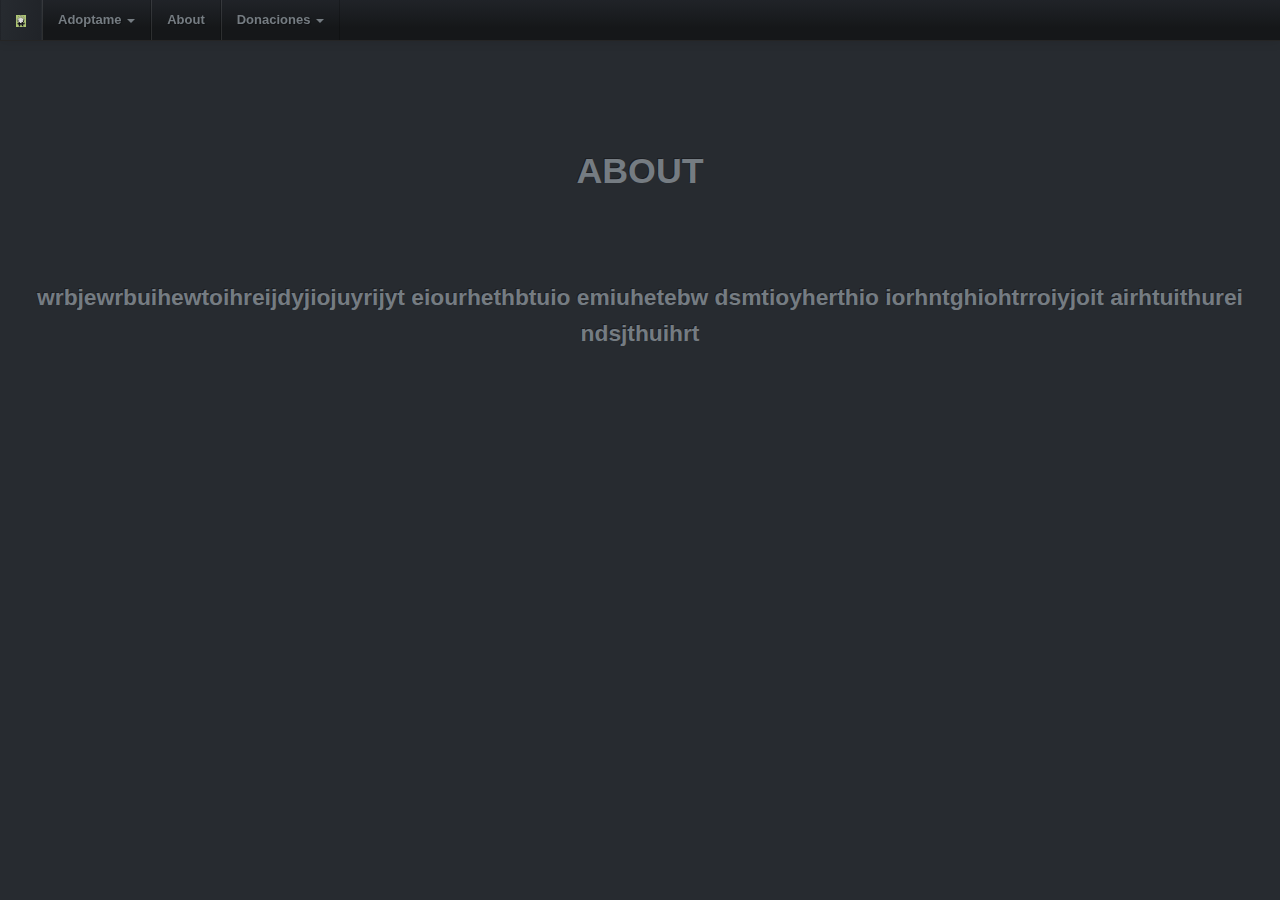
==== about.html @ e77681af "categorias y links" ====
<!DOCTYPE html>
<html lang="en">
<head>
<meta charset="utf-8" />
<title>DOssG,  About</title>
<link href="bootstrap/css/bootstrap.css" rel="stylesheet" media="screen">
<link href="bootstrap/css/bootstrap-responsive.css" rel="stylesheet" media="screen">
<link href="bootstrap/css/mycss.css" rel="stylesheet" media="screen">
<link rel="shortcut icon" href="favicon.png">
</head>

<body>
<div class="navbar navbar-fixed-top navbar-inverse">
    <div class="navbar-inner">
            <ul class="nav">
      <li><a href="home.html"><img src='LOG.jpg' width= 10 height=25></a></li>
      <li class="dropdown">
    <a class="dropdown-toggle" id="drop2" role="button" data-toggle="dropdown" href="#">
     Adoptame 
        <b class="caret"></b>
      </a>
    <ul class="dropdown-menu" role="menu" aria-labelledby="drop2">
 <h4><li><a id='color' href="categorias.html" tabindex="1">Categorias</a></li> </h4>
    <li><a href="cachorros.html" tabindex="1">Cachorros</a></li>
     <li><a href="adultos.html" tabindex="1">Adultos</a></li>
     <li><a href="pedigre.html" tabindex="1">Pedigre</a></li>
    </ul>
  </li>
      <li><a href="about.html">About</a></li>
  <li class="dropdown">
    <a class="dropdown-toggle" id="drop1" role="button" data-toggle="dropdown" href="#">
        Donaciones
        <b class="caret"></b>
      </a>
    <ul class="dropdown-menu" role="menu" aria-labelledby="drop1">
     <li><a href="donar.html" tabindex="1">Dinero</a></li>
     <li><a href="donar.html" tabindex="1">Alimentos</a></li>
    </ul>
  </li>
</ul>
    </div>
</div>
<br></br>
<br></br>
<br></br>
<br></br>

<center>
<div>
    <h1>ABOUT</h1>
    <br></br>
    <br></br>
    
   <h3><p>
wrbjewrbuihewtoihreijdyjiojuyrijyt
eiourhethbtuio
emiuhetebw
dsmtioyherthio
iorhntghiohtrroiyjoit
airhtuithurei
ndsjthuihrt
    </p></h3>
</div>
</center>


<script src="bootstrap/js/jquery.js"></script>
<script src="bootstrap/js/bootstrap.js"></script>
</body>
</html>
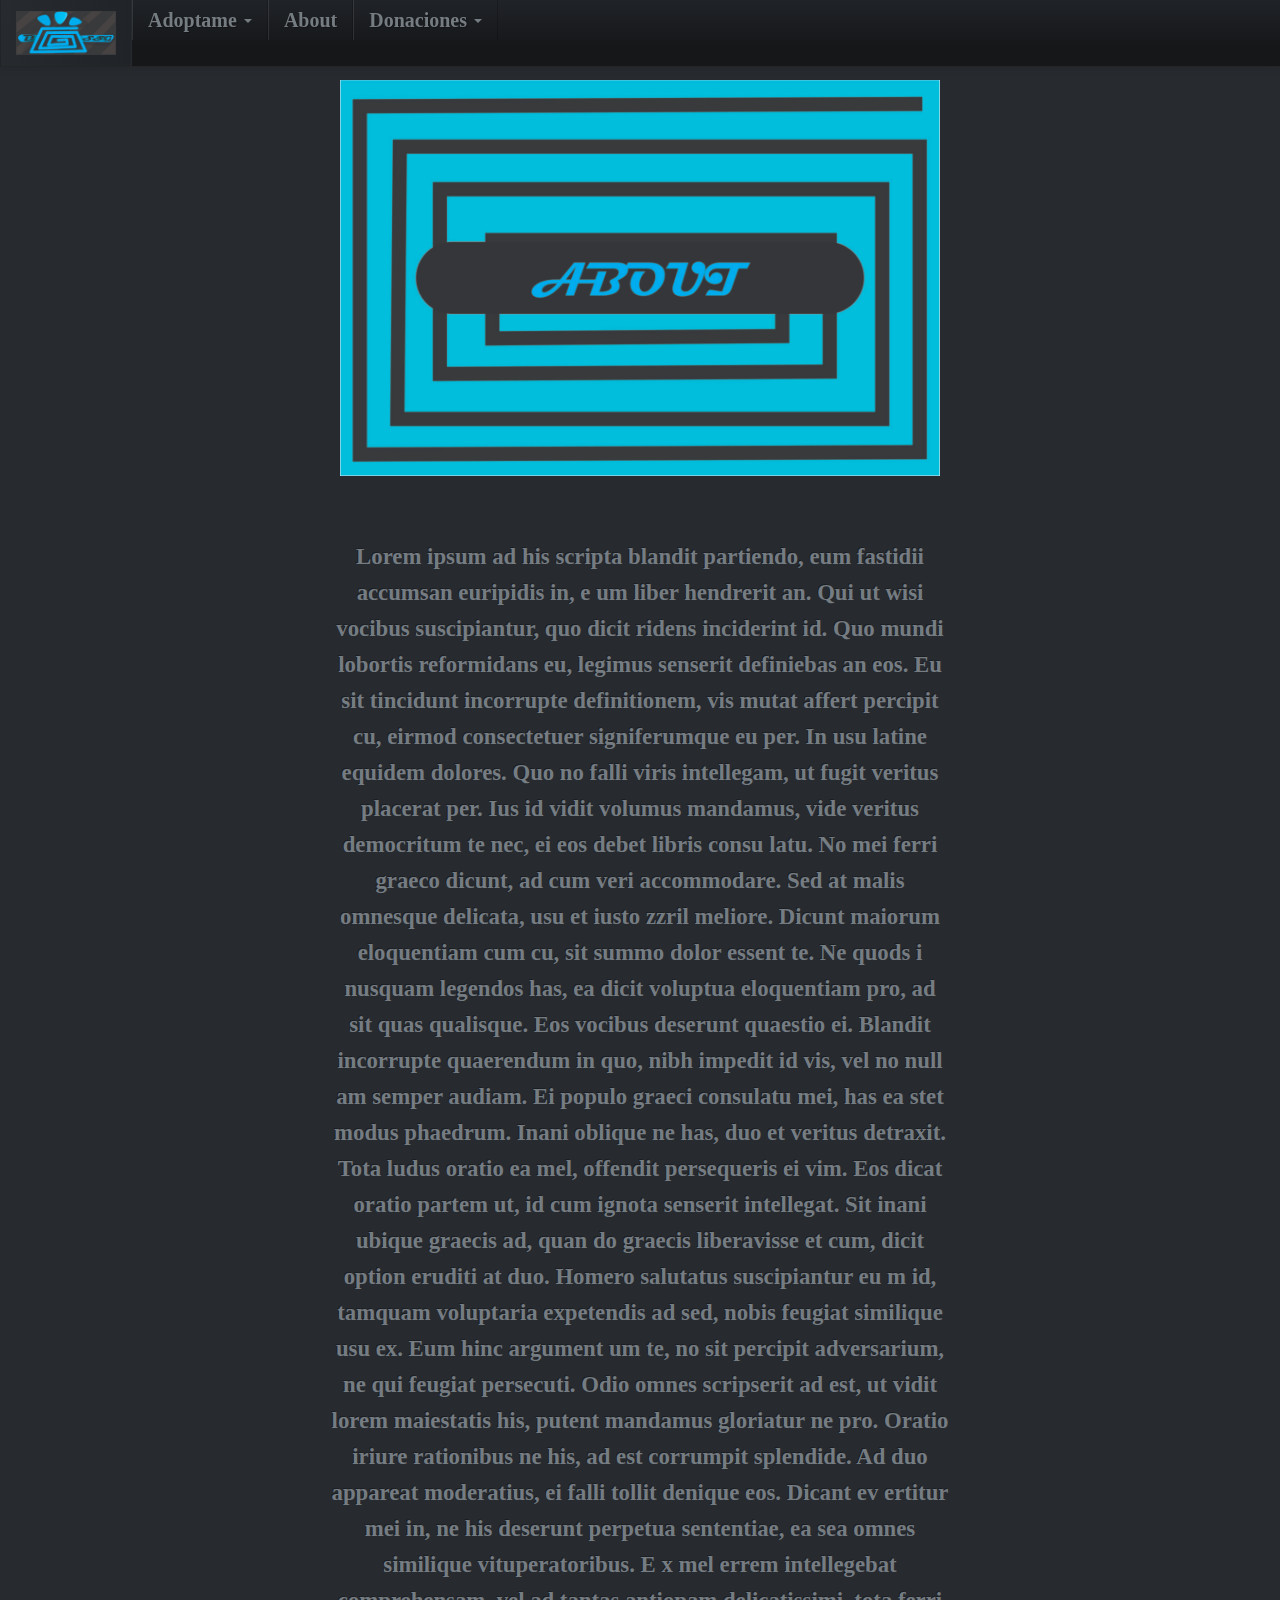
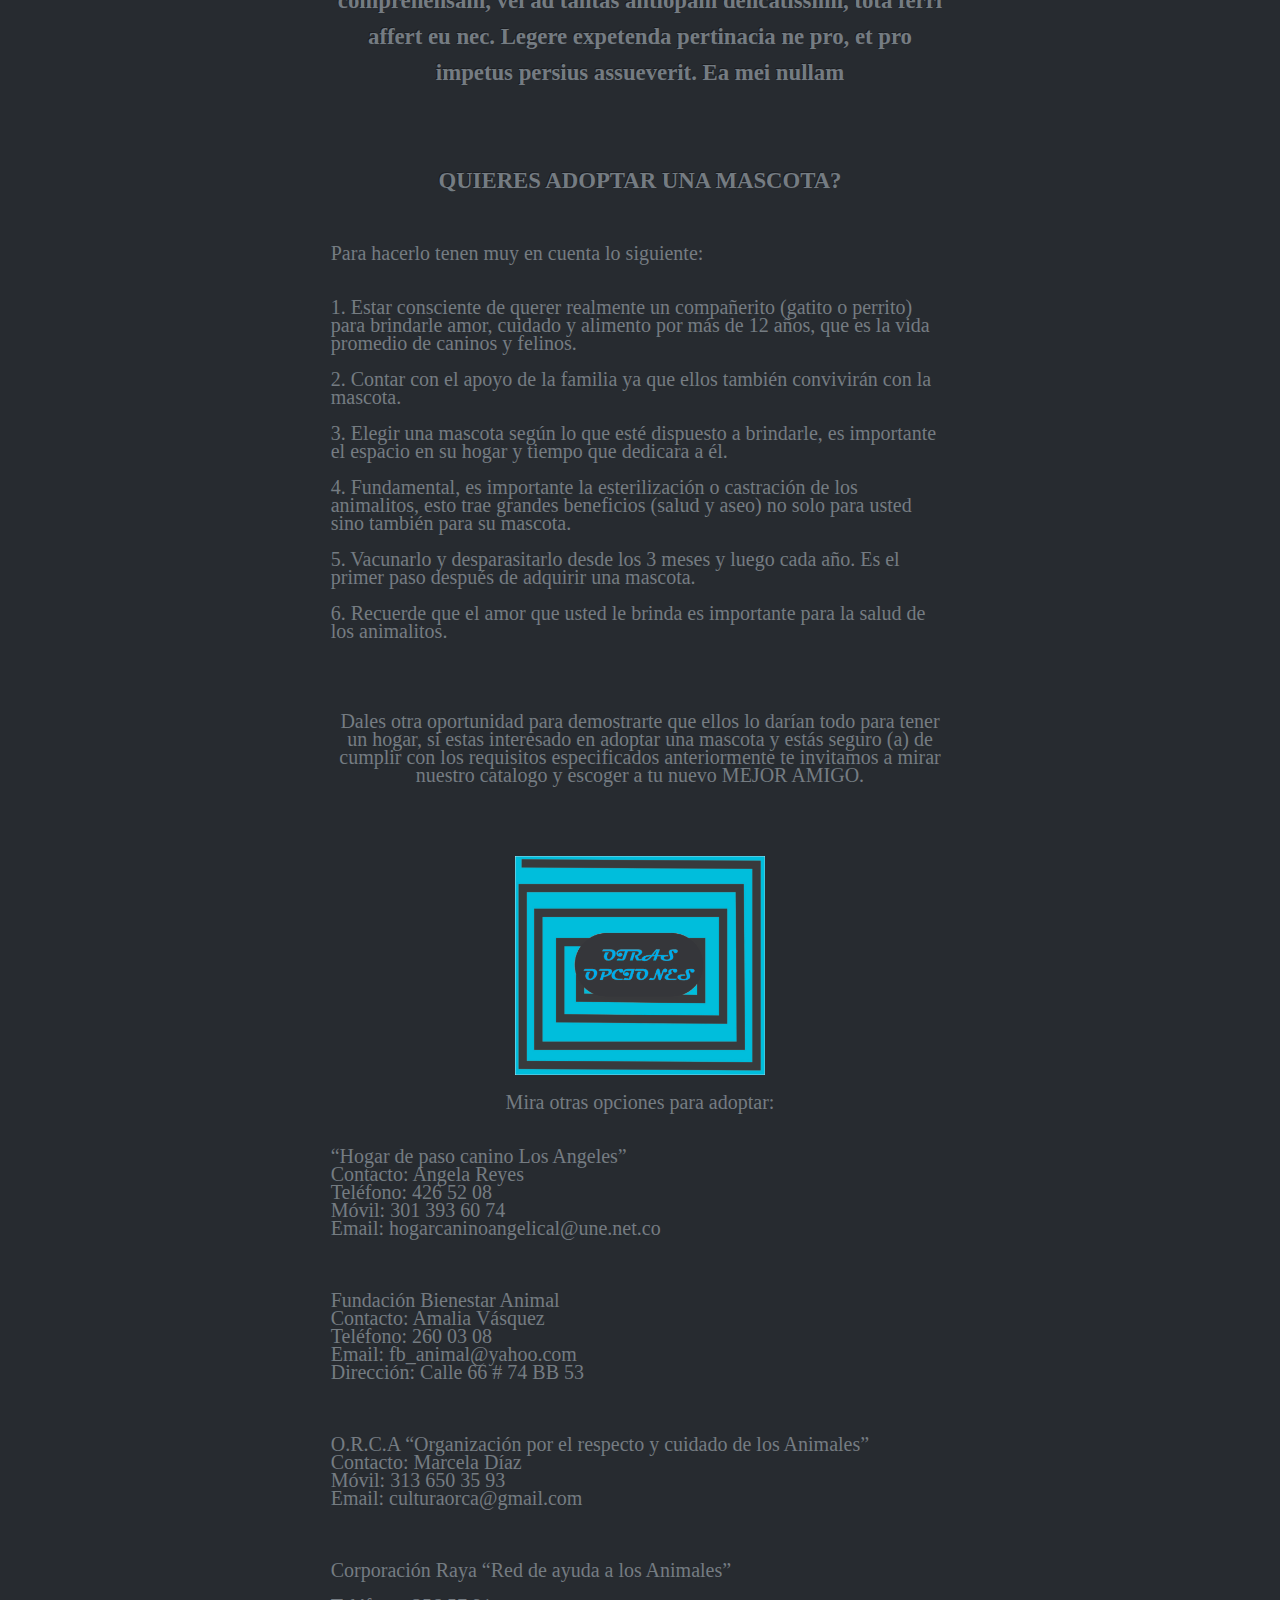
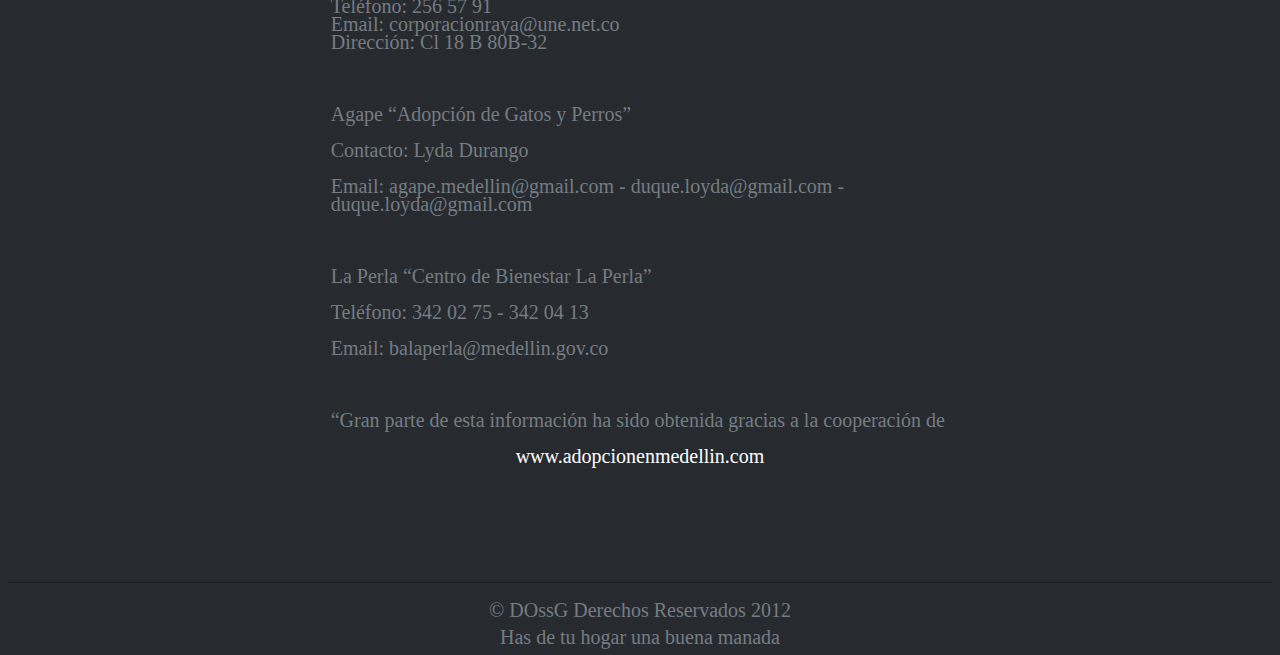
==== commit 67137b8c: "arreglos" ====
--- a/about.html
+++ b/about.html
@@ -6,14 +6,14 @@
 <link href="bootstrap/css/bootstrap.css" rel="stylesheet" media="screen">
 <link href="bootstrap/css/bootstrap-responsive.css" rel="stylesheet" media="screen">
 <link href="bootstrap/css/mycss.css" rel="stylesheet" media="screen">
-<link rel="shortcut icon" href="favicon.png">
+<link rel="shortcut icon" href="img/favicon.jpg">
 </head>
 
 <body>
 <div class="navbar navbar-fixed-top navbar-inverse">
     <div class="navbar-inner">
             <ul class="nav">
-      <li><a href="home.html"><img src='LOG.jpg' width= 10 height=25></a></li>
+      <li><a href="home.html"><img src='img/logi.jpg' width= 100 height=10></a></li>
       <li class="dropdown">
     <a class="dropdown-toggle" id="drop2" role="button" data-toggle="dropdown" href="#">
      Adoptame 
@@ -23,7 +23,7 @@
  <h4><li><a id='color' href="categorias.html" tabindex="1">Categorias</a></li> </h4>
     <li><a href="cachorros.html" tabindex="1">Cachorros</a></li>
      <li><a href="adultos.html" tabindex="1">Adultos</a></li>
-     <li><a href="pedigre.html" tabindex="1">Pedigre</a></li>
+     
     </ul>
   </li>
       <li><a href="about.html">About</a></li>
@@ -42,27 +42,195 @@
 </div>
 <br></br>
 <br></br>
-<br></br>
-<br></br>
+
 
 <center>
+
 <div>
-    <h1>ABOUT</h1>
+  <a href='about.html'><img src='img/about.jpg' width=600></a>
     <br></br>
     <br></br>
+    </div>
+    </center>
     
+    <div class='row-fluid'>
+    <div class='span3'></div>
+    <div class='span6'>
+    <center>
    <h3><p>
-wrbjewrbuihewtoihreijdyjiojuyrijyt
-eiourhethbtuio
-emiuhetebw
-dsmtioyherthio
-iorhntghiohtrroiyjoit
-airhtuithurei
-ndsjthuihrt
+   Lorem ipsum ad his scripta blandit partiendo, eum fastidii accumsan euripidis in, e
+   um liber hendrerit an. Qui ut wisi vocibus suscipiantur, quo dicit ridens inciderint id.
+   Quo mundi lobortis reformidans eu, legimus senserit definiebas an eos. Eu sit tincidunt 
+   incorrupte definitionem, vis mutat affert percipit cu, eirmod consectetuer signiferumque eu
+   per. In usu latine equidem dolores. Quo no falli viris intellegam, ut fugit veritus placerat
+   per. Ius id vidit volumus mandamus, vide veritus democritum te nec, ei eos debet libris consu
+   latu. No mei ferri graeco dicunt, ad cum veri accommodare. Sed at malis omnesque delicata, usu
+   et iusto zzril meliore. Dicunt maiorum eloquentiam cum cu, sit summo dolor essent te. Ne quods
+   i nusquam legendos has, ea dicit voluptua eloquentiam pro, ad sit quas qualisque. Eos vocibus 
+   deserunt quaestio ei. Blandit incorrupte quaerendum in quo, nibh impedit id vis, vel no null
+   am semper audiam. Ei populo graeci consulatu mei, has ea stet modus phaedrum. Inani oblique 
+   ne has, duo et veritus detraxit. Tota ludus oratio ea mel, offendit persequeris ei vim. Eos
+   dicat oratio partem ut, id cum ignota senserit intellegat. Sit inani ubique graecis ad, quan
+   do graecis liberavisse et cum, dicit option eruditi at duo. Homero salutatus suscipiantur eu
+   m id, tamquam voluptaria expetendis ad sed, nobis feugiat similique usu ex. Eum hinc argument
+   um te, no sit percipit adversarium, ne qui feugiat persecuti. Odio omnes scripserit ad est, ut
+   vidit lorem maiestatis his, putent mandamus gloriatur ne pro. Oratio iriure rationibus ne his,
+   ad est corrumpit splendide. Ad duo appareat moderatius, ei falli tollit denique eos. Dicant ev
+   ertitur mei in, ne his deserunt perpetua sententiae, ea sea omnes similique vituperatoribus. E
+   x mel errem intellegebat comprehensam, vel ad tantas antiopam delicatissimi, tota ferri affert
+   eu nec. Legere expetenda pertinacia ne pro, et pro impetus persius assueverit. Ea mei nullam 
+   <br/>
+<br/>
+<br/>
+   QUIERES ADOPTAR UNA MASCOTA?
+<br/>
+<br/>
+</center>
+ Para hacerlo tenen muy en cuenta lo siguiente:
+<br/>
+<br/>
+<br/>
+1. Estar consciente de querer realmente un compañerito (gatito o perrito)
+ para brindarle amor, cuidado y alimento por más de 12 años, que es la vida
+ promedio de caninos y felinos.
+<br/>
+<br/>
+2. Contar con el apoyo de la familia ya que ellos también convivirán con
+ la mascota.
+<br/>
+<br/>
+3. Elegir una mascota según lo que esté dispuesto a brindarle, es
+ importante el espacio en su hogar y tiempo que dedicara a él.
+<br/>
+<br/>
+4. Fundamental, es importante la esterilización o castración de los
+ animalitos, esto trae grandes beneficios (salud y aseo) no solo para usted
+ sino también para su mascota.
+<br/>
+<br/>
+5. Vacunarlo y desparasitarlo desde los 3 meses y luego cada año. Es el
+ primer paso después de adquirir una mascota.
+<br/>
+<br/>
+6. Recuerde que el amor que usted le brinda es importante para la salud de
+ los animalitos.
+ <br/>
+<br/>
+<br/>
+<br/>
+<br/>
+<center>
+Dales otra oportunidad para demostrarte que ellos lo darían
+ todo para tener un hogar, si estas interesado en adoptar una mascota y
+ estás seguro (a) de cumplir con los requisitos especificados anteriormente te
+ invitamos a mirar nuestro catalogo y escoger a tu nuevo MEJOR AMIGO.
+ <br/>
+<br/>
+<br/>
+<br/>
+<br/>
+<img src='img/ot.jpg' width=250>
+<br/>
+<br/>
+Mira otras opciones para adoptar:
+</center>
+<br/>
+<br/>
+“Hogar de paso canino Los Angeles”
+<br/>
+Contacto: Angela Reyes
+<br/>
+ Teléfono: 426 52 08
+<br/>
+ Móvil: 301 393 60 74
+ <br/>
+Email: hogarcaninoangelical@une.net.co
+ <br/>
+<br/>
+<br/>
+<br/>
+Fundación Bienestar Animal
+<br/>
+ Contacto: Amalia Vásquez
+<br/>
+ Teléfono: 260 03 08
+<br/>
+ Email: fb_animal@yahoo.com
+<br/>
+ Dirección: Calle 66 # 74 BB 53
+ <br/>
+<br/>
+<br/>
+<br/>
+O.R.C.A “Organización por el respecto y cuidado de los Animales”
+<br/>
+Contacto: Marcela Díaz
+<br/>
+ Móvil: 313 650 35 93
+<br/>
+ Email: culturaorca@gmail.com
+ <br/>
+ <br/>
+<br/>
+<br/>
+Corporación Raya “Red de ayuda a los Animales”
+<br/>
+<br/>
+Teléfono: 256 57 91
+<br/>
+ Email: corporacionraya@une.net.co
+<br/>
+ Dirección: Cl 18 B 80B-32
+<br/>
+<br/>
+<br/>
+<br/>
+Agape “Adopción de Gatos y Perros”
+<br/>
+<br/>
+ Contacto: Lyda Durango
+<br/>
+<br/>
+ Email: agape.medellin@gmail.com -  duque.loyda@gmail.com - duque.loyda@gmail.com
+<br/>
+<br/>
+<br/>
+<br/>
+La Perla “Centro de Bienestar La Perla”
+<br/>
+<br/>
+Teléfono: 342 02 75 - 342 04 13
+<br/>
+<br/>
+ Email: balaperla@medellin.gov.co
+<br/>
+<br/>
+<br/>
+<br/>
+ “Gran parte de esta información ha sido obtenida gracias a la cooperación de
+ <br/><br/>
+     <center>
+ <a href='http://www.adopcionenmedellin.com/' target=_blank>www.adopcionenmedellin.com</a>
+     </center>
     </p></h3>
-</div>
+    </div>
+<div class='span3'></div>
+ </div>
+
+
+ <br/>
+      <br/>
+       <br/>
+       <br/>
+       <br/>
+     <hr>
+<center>
+      <footer>
+        <p>&copy DOssG Derechos Reservados 2012</p>
+       <p> Has de tu hogar una buena manada</p>
+       
+      </footer>
 </center>
-
 
 <script src="bootstrap/js/jquery.js"></script>
 <script src="bootstrap/js/bootstrap.js"></script>
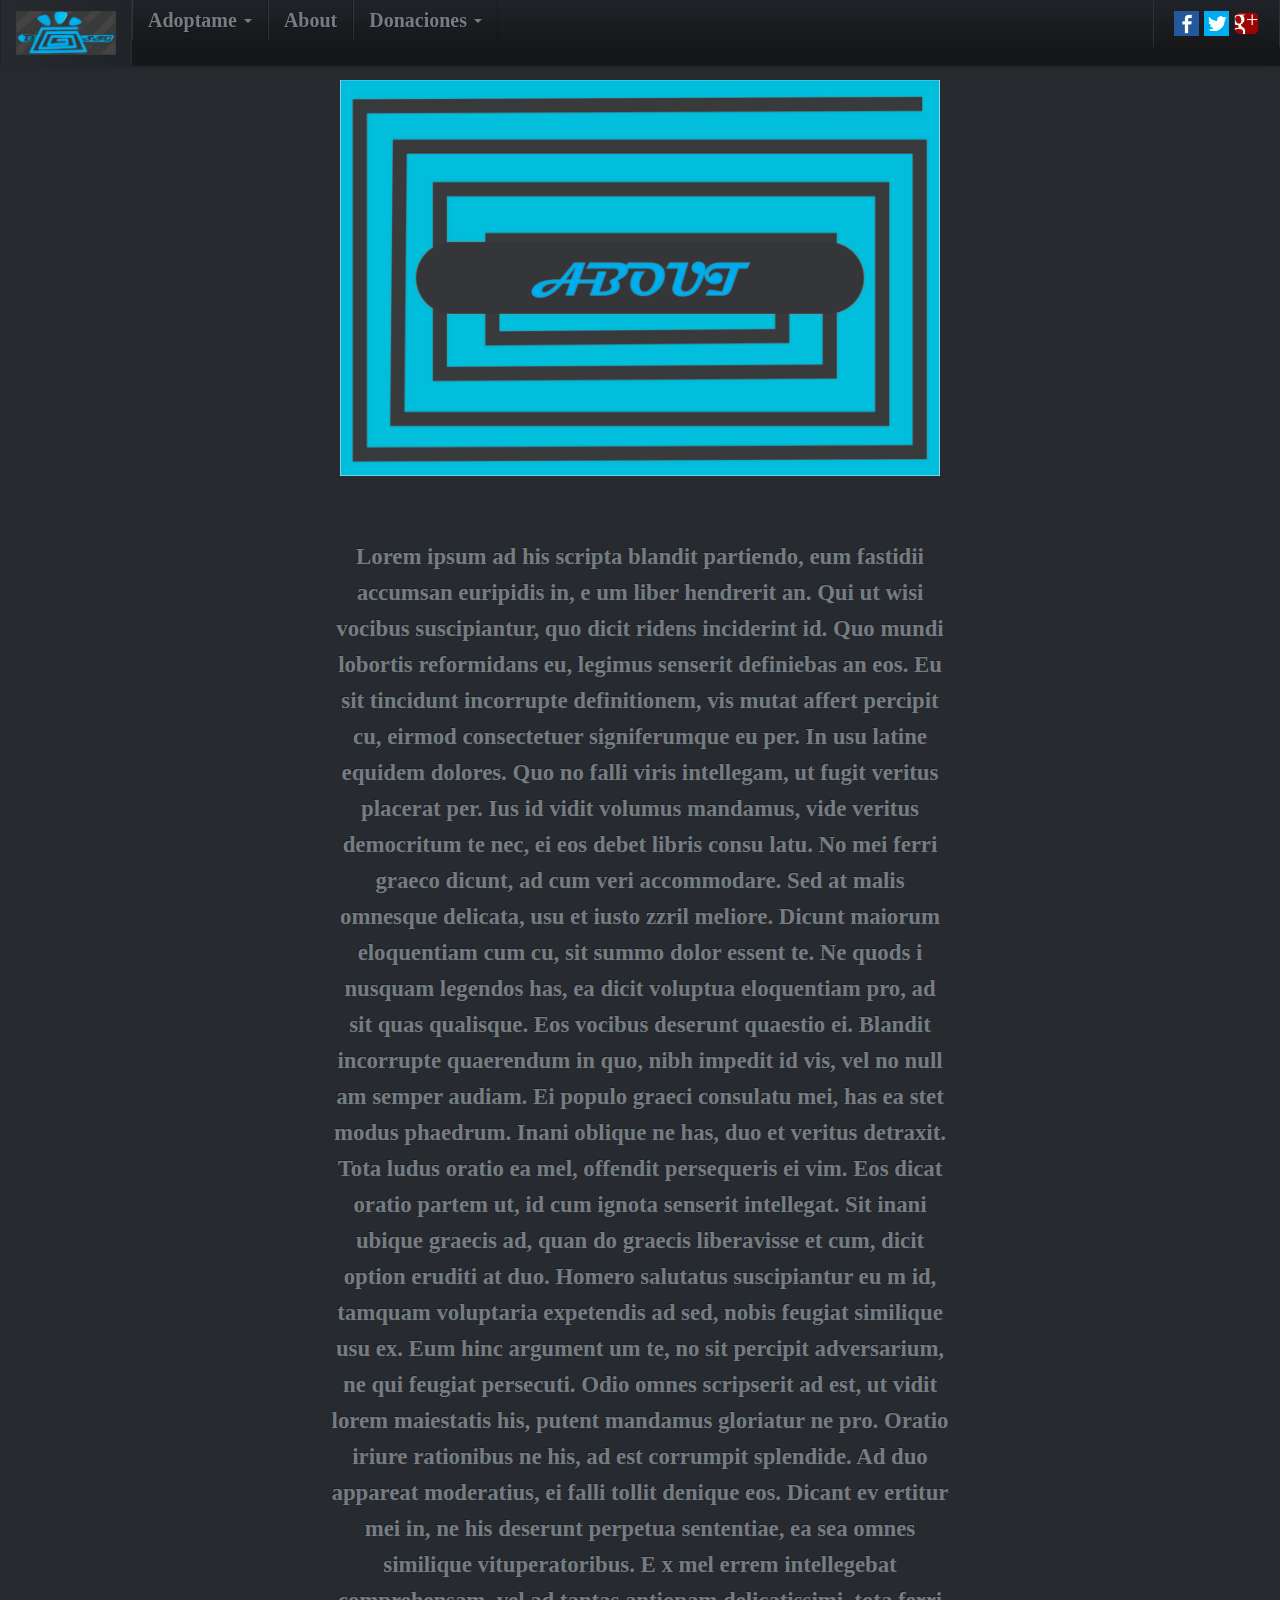
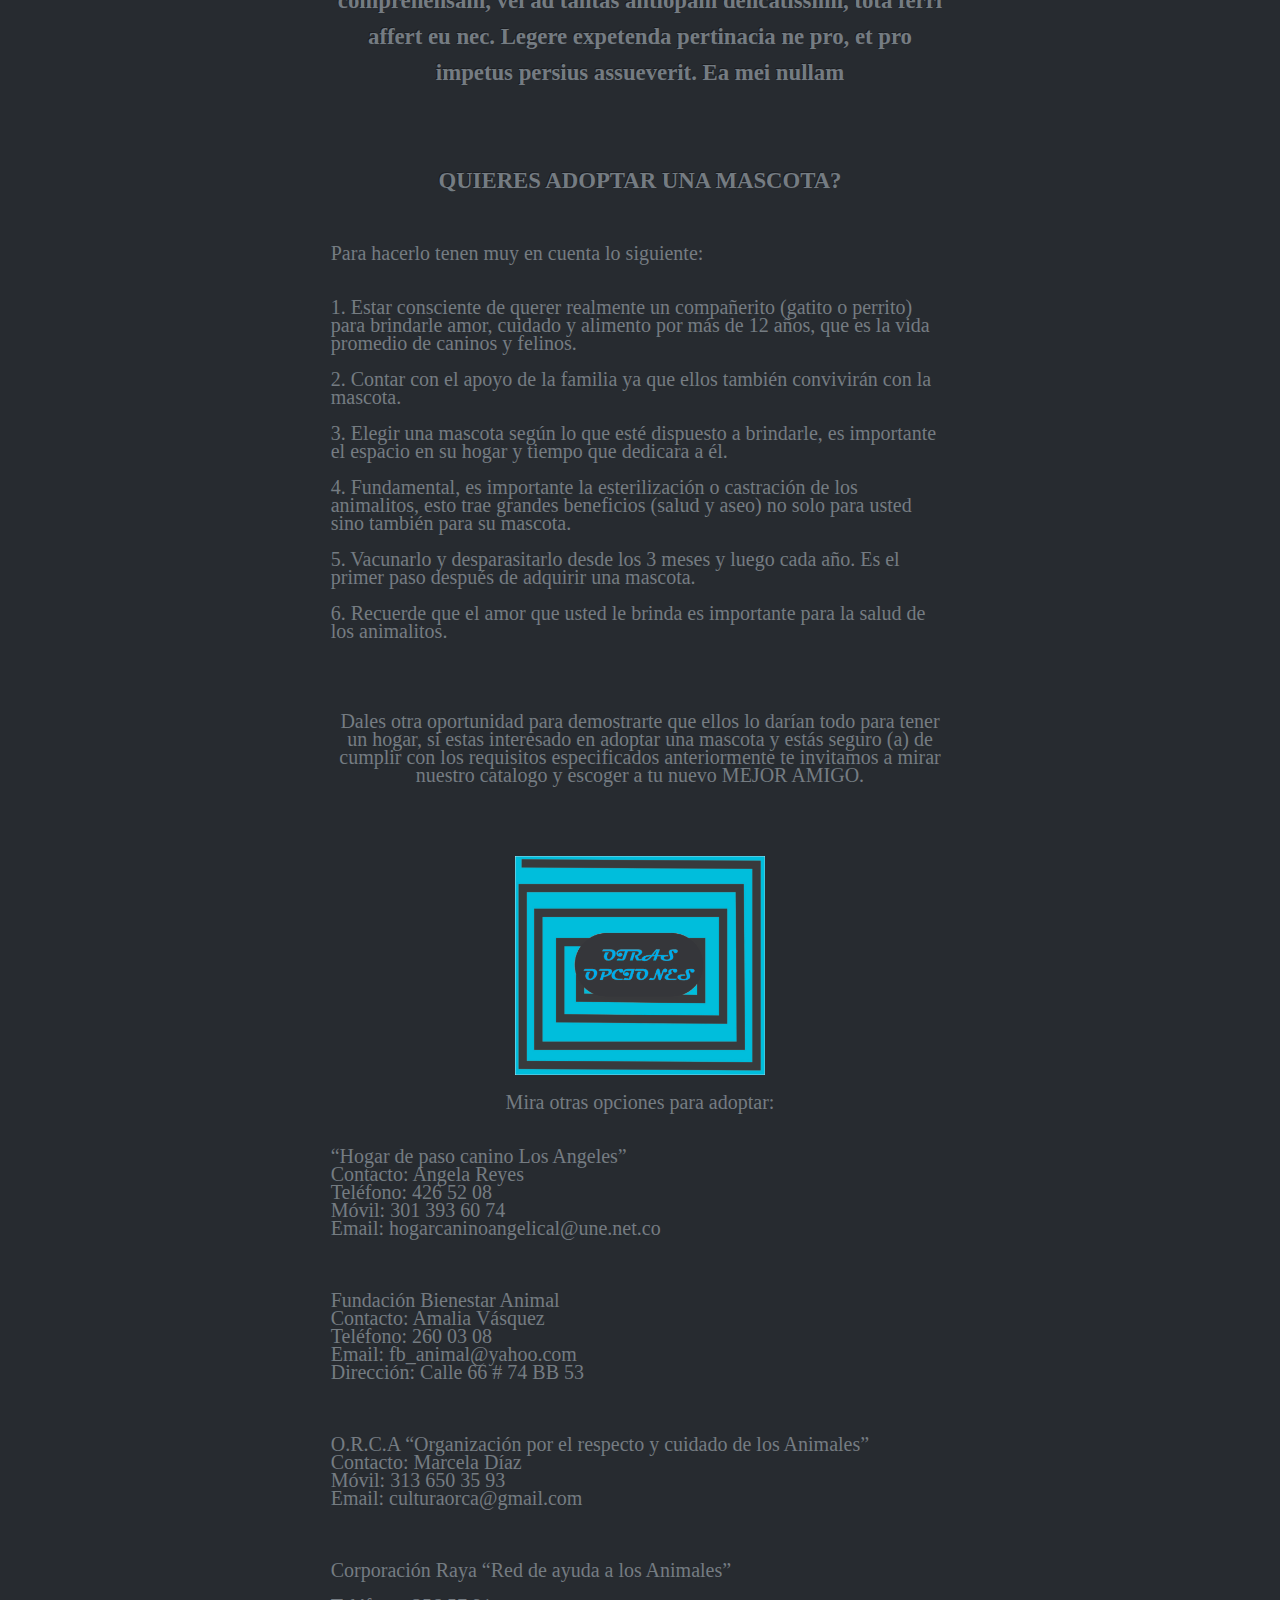
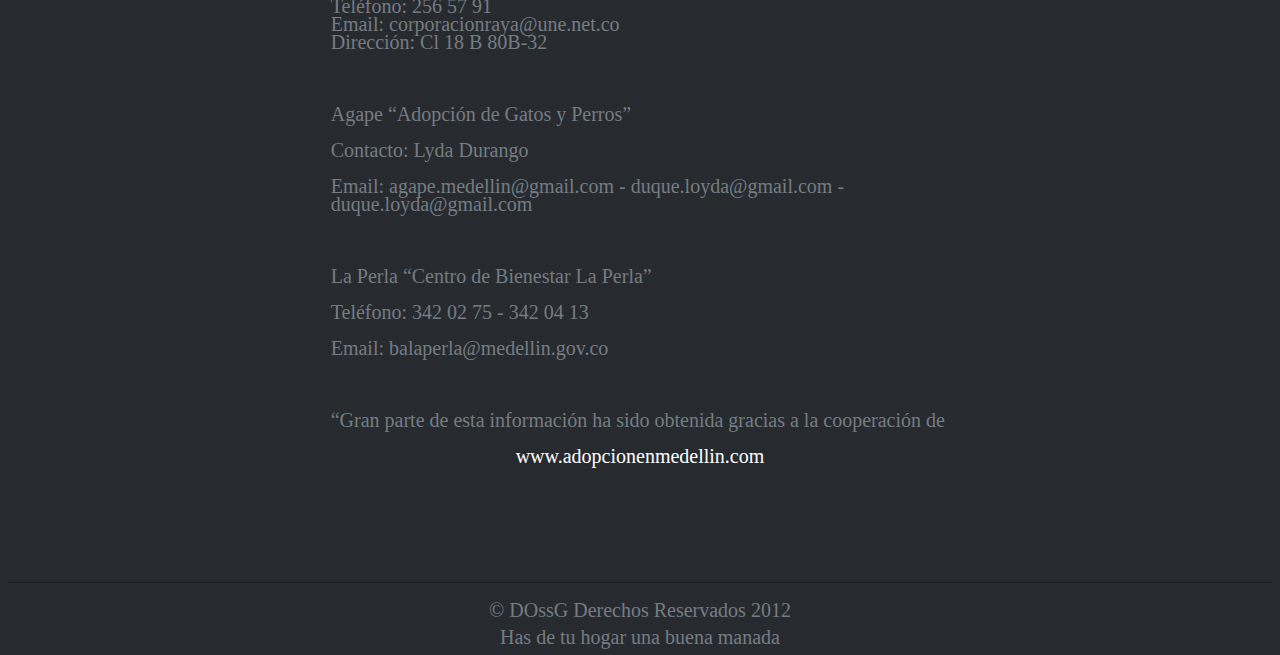
==== commit cce6a7fe: "Update version" ====
--- a/about.html
+++ b/about.html
@@ -12,6 +12,11 @@
 <body>
 <div class="navbar navbar-fixed-top navbar-inverse">
     <div class="navbar-inner">
+    <div class="brand">
+        	  <a href='http://www.facebook.com/dossg.adoptame' target= '_blank'><img src="img/face.jpg" width= 25> </a>
+		      <a href='https://twitter.com/DOssGAdoptame' target= '_blank'><img src="img/tw.jpg" width= 25> </a>
+		      <a href='https://plus.google.com/u/0/117277029420414977558/posts' target= '_blank'><img src="img/plus.png" width= 25> </a>
+    </div>
             <ul class="nav">
       <li><a href="home.html"><img src='img/logi.jpg' width= 100 height=10></a></li>
       <li class="dropdown">
@@ -234,5 +239,13 @@
 
 <script src="bootstrap/js/jquery.js"></script>
 <script src="bootstrap/js/bootstrap.js"></script>
+<!-- Load Stackmob Dependencies -->
+    <script type="text/javascript" src="http://ajax.googleapis.com/ajax/libs/jquery/1.8.2/jquery.min.js"></script>
+<script type="text/javascript" src="http://static.stackmob.com/js/json2-min.js"></script>
+<script type="text/javascript" src="http://static.stackmob.com/js/underscore-1.4.1-min.js"></script>
+<script type="text/javascript" src="http://static.stackmob.com/js/backbone-0.9.2-min.js"></script>
+<script type="text/javascript" src="http://static.stackmob.com/js/stackmob-js-0.6.0-min.js"></script>
+    <!-- App scripts (Disable until they finnish their design) -->
+    <script type="text/javascript" src="js/Coderise.js"></script>
 </body>
 </html>
--- a/bootstrap/css/mycss.css
+++ b/bootstrap/css/mycss.css
@@ -0,0 +1,13 @@
+.color{
+    color: #1B84DD
+    }
+    
+
+.twitter a { margin-right: 15px; float:left; background: url("img/tw.jpg") no-repeat;}
+.twitter a:hover { background: url("img/tw2.jpg") no-repeat;  }
+
+.facebook a { margin-right: 15px; float:left; background: url("img/face.jpg") no-repeat; }
+.facebook a:hover { background: <img src="img/face2.jpg"> no-repeat;  }
+
+.google a { float:left; background: url("img/plus.png") no-repeat; }
+.google a:hover { background: url("img/plus.png") no-repeat;  }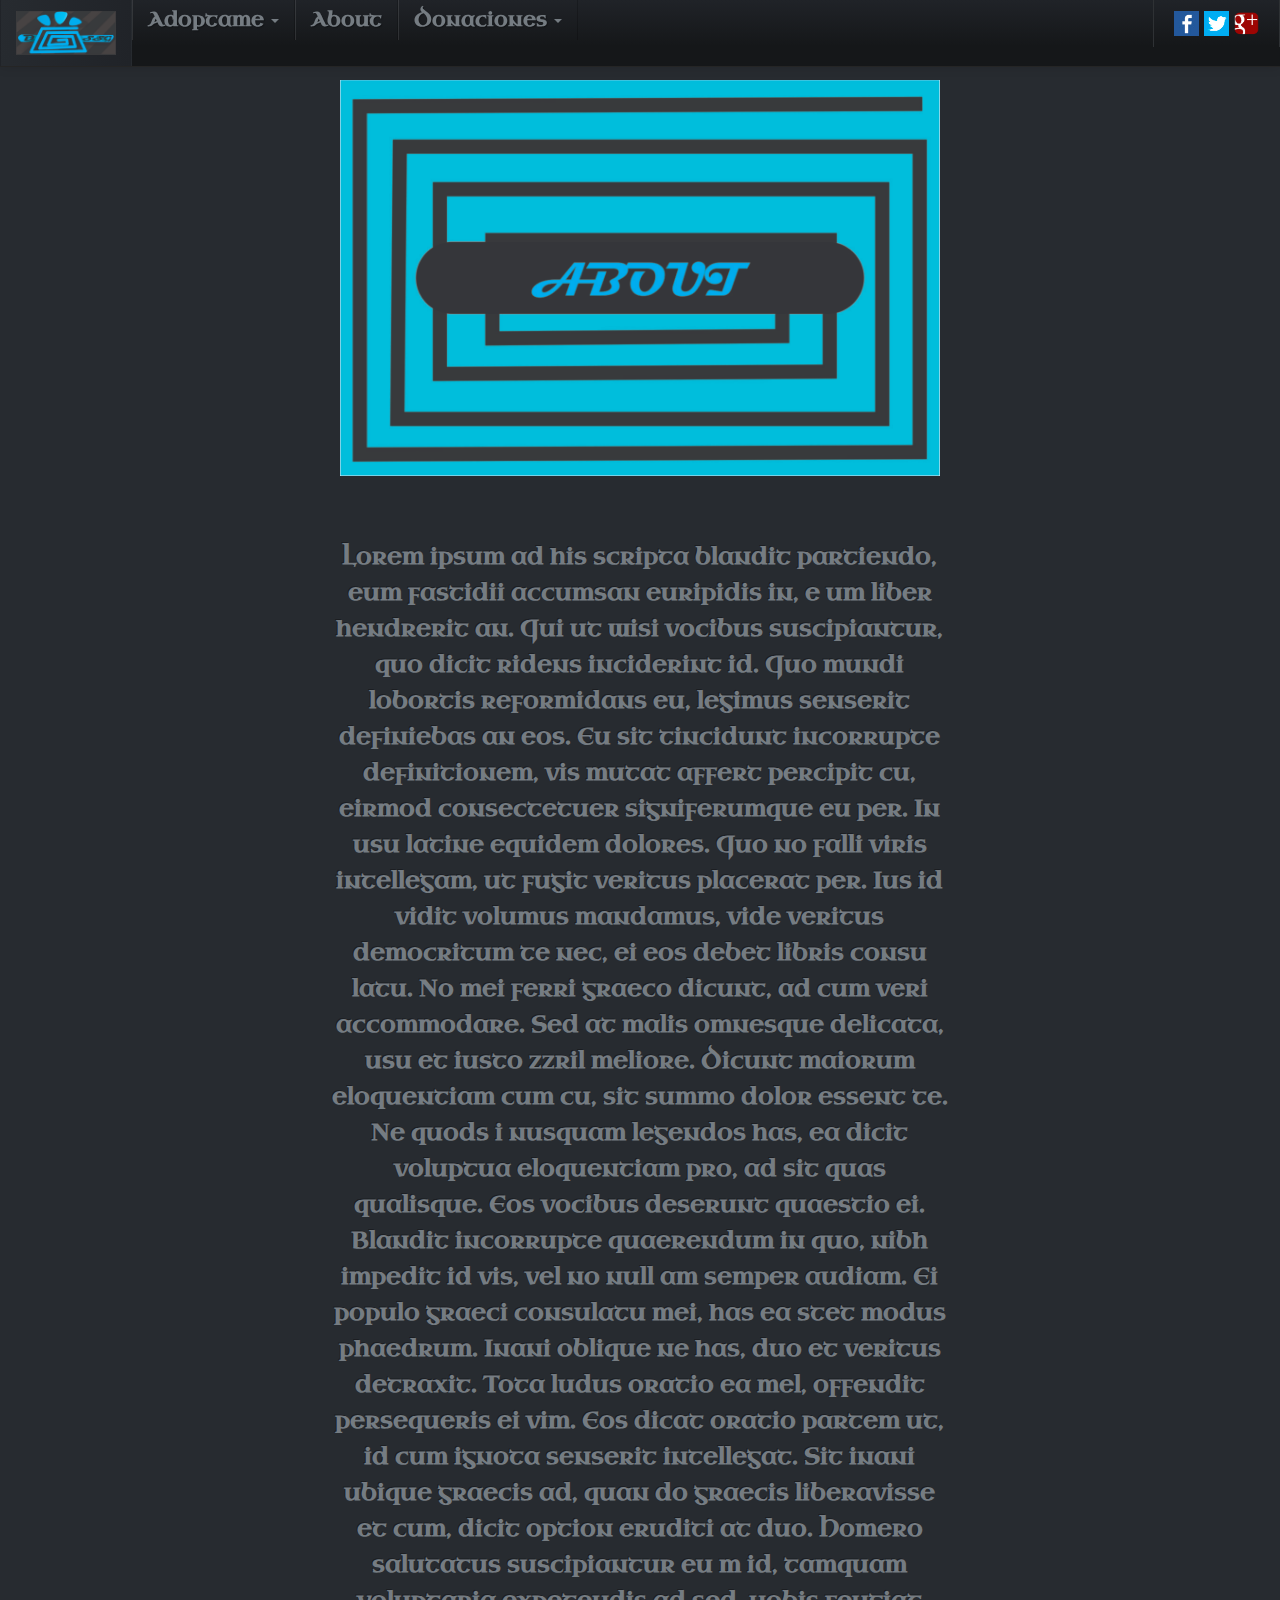
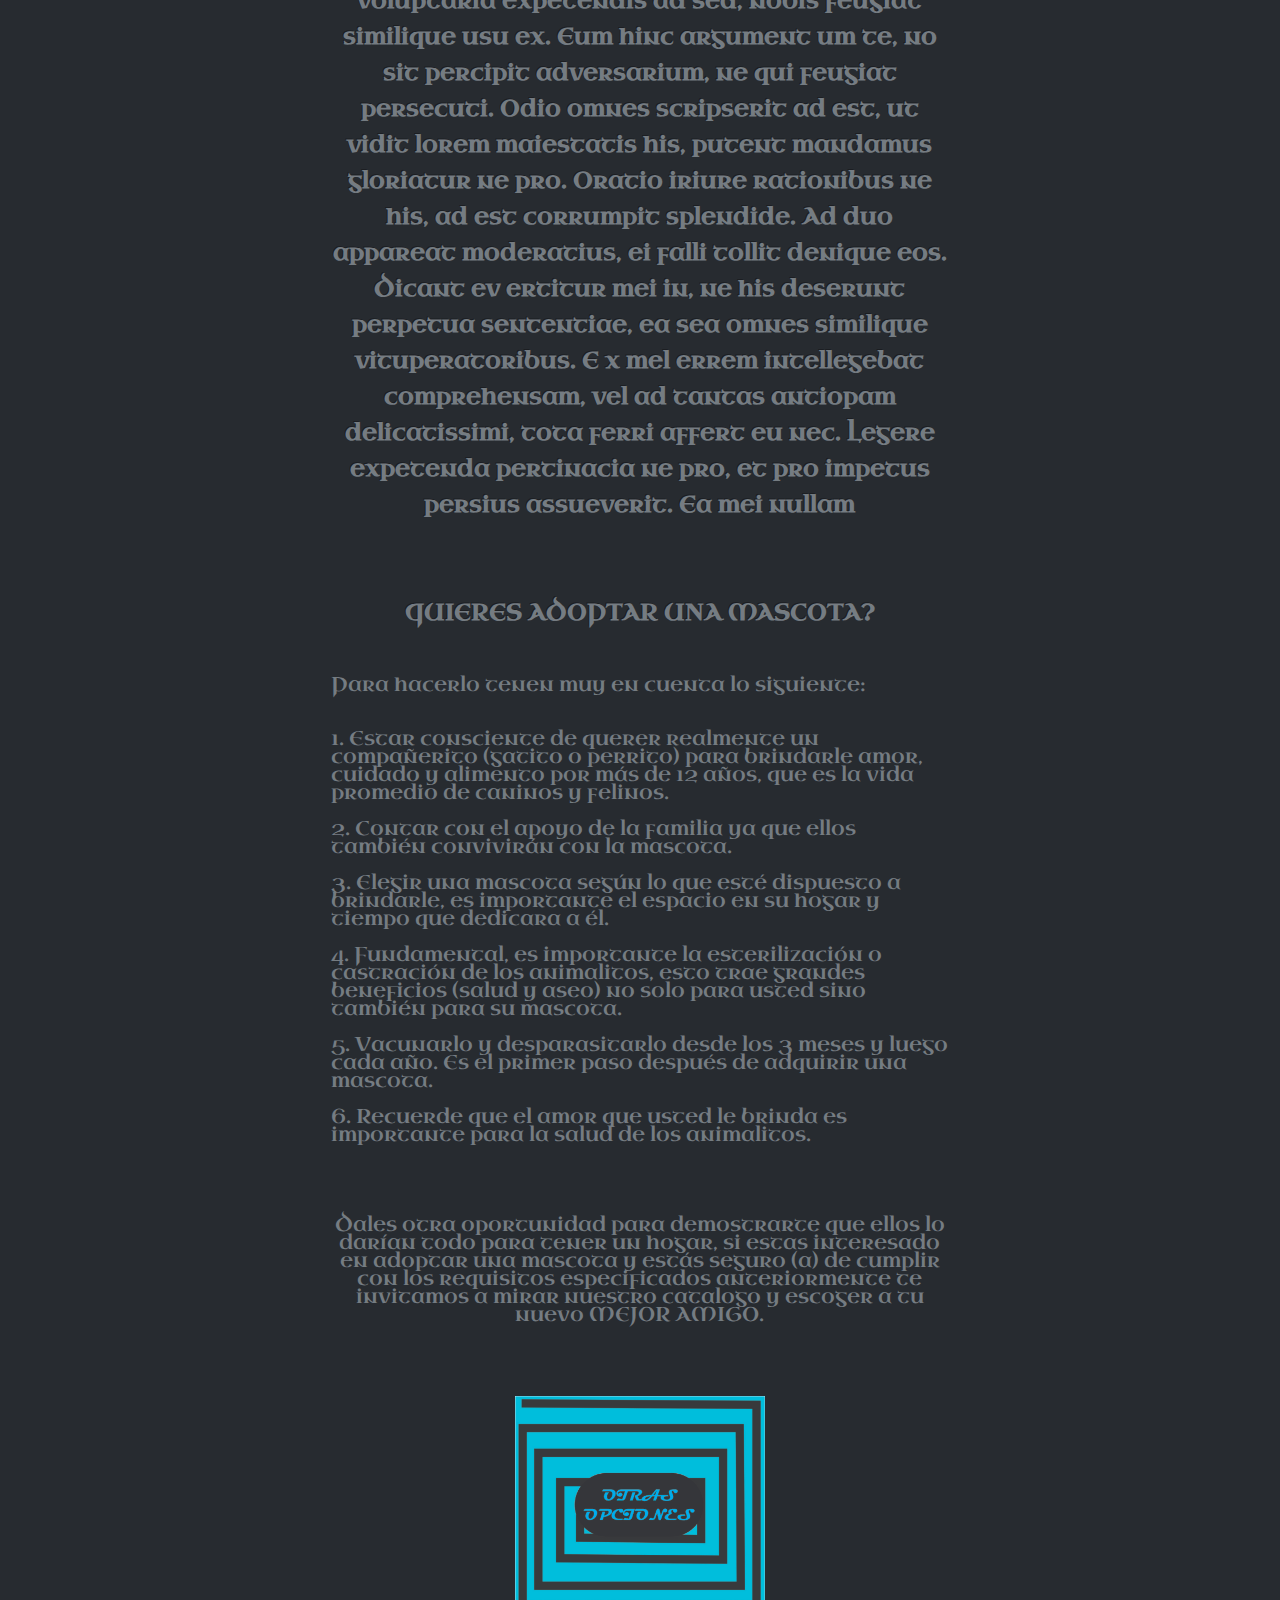
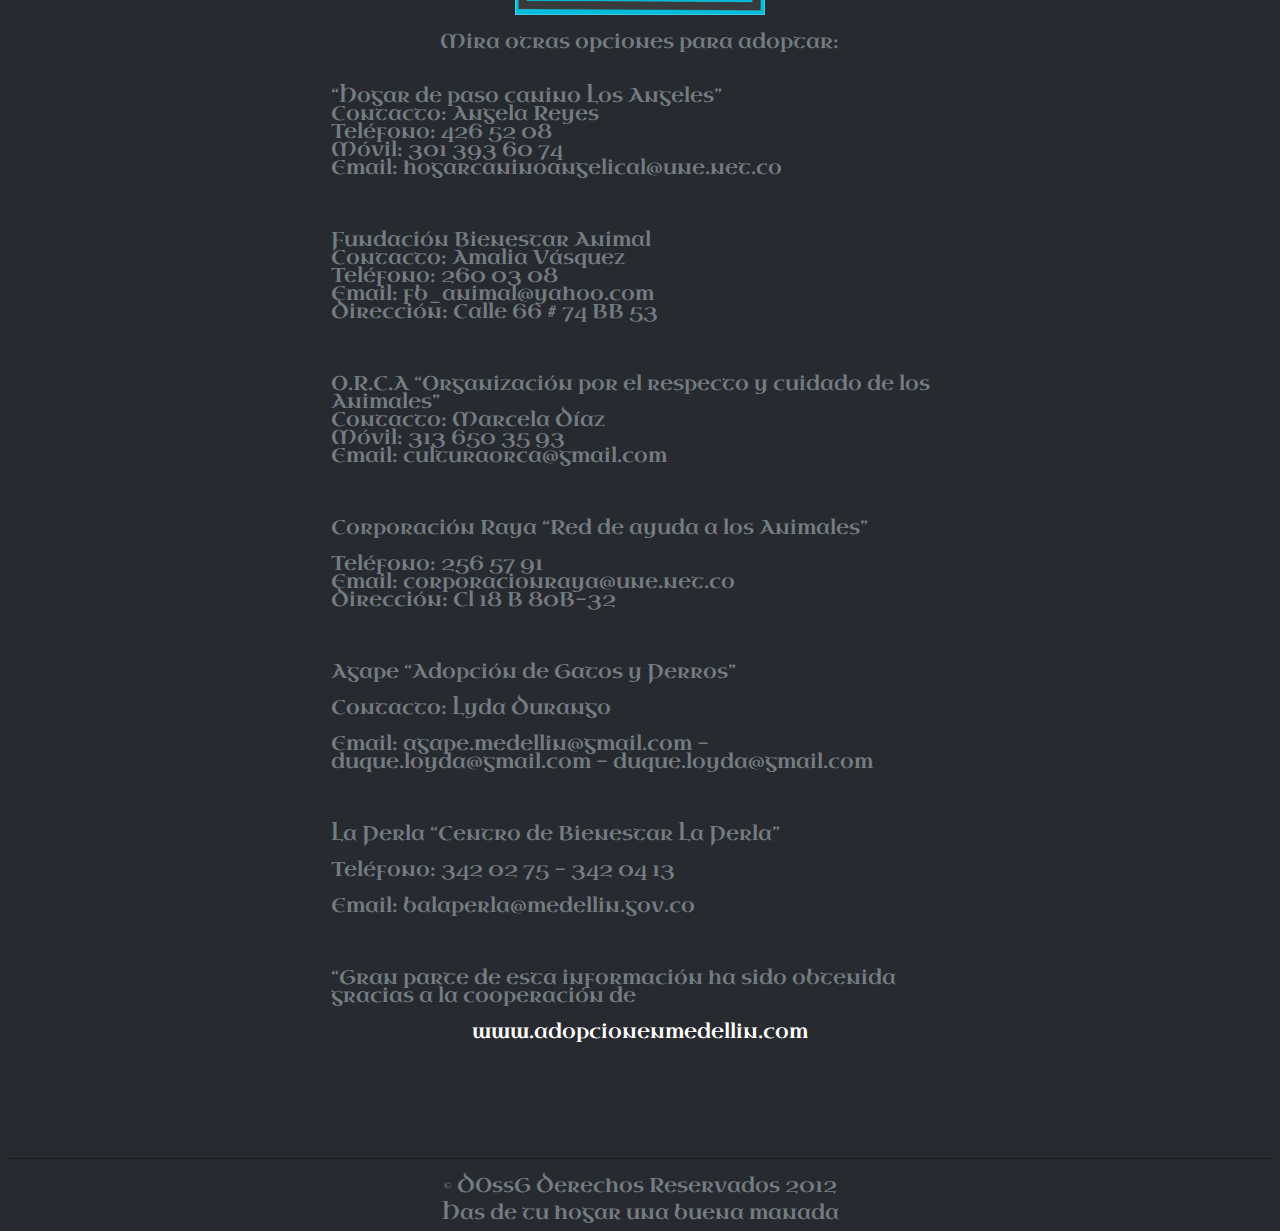
==== commit f79a2dee: "imagenes" ====
--- a/about.html
+++ b/about.html
@@ -6,6 +6,7 @@
 <link href="bootstrap/css/bootstrap.css" rel="stylesheet" media="screen">
 <link href="bootstrap/css/bootstrap-responsive.css" rel="stylesheet" media="screen">
 <link href="bootstrap/css/mycss.css" rel="stylesheet" media="screen">
+<link href='http://fonts.googleapis.com/css?family=Uncial+Antiqua' rel='stylesheet' type='text/css'>
 <link rel="shortcut icon" href="img/favicon.jpg">
 </head>
 
@@ -246,6 +247,6 @@
 <script type="text/javascript" src="http://static.stackmob.com/js/backbone-0.9.2-min.js"></script>
 <script type="text/javascript" src="http://static.stackmob.com/js/stackmob-js-0.6.0-min.js"></script>
     <!-- App scripts (Disable until they finnish their design) -->
-    <script type="text/javascript" src="js/Coderise.js"></script>
+    <script type="text/javascript" src="bootstrap/js/dossg.js"></script>
 </body>
 </html>
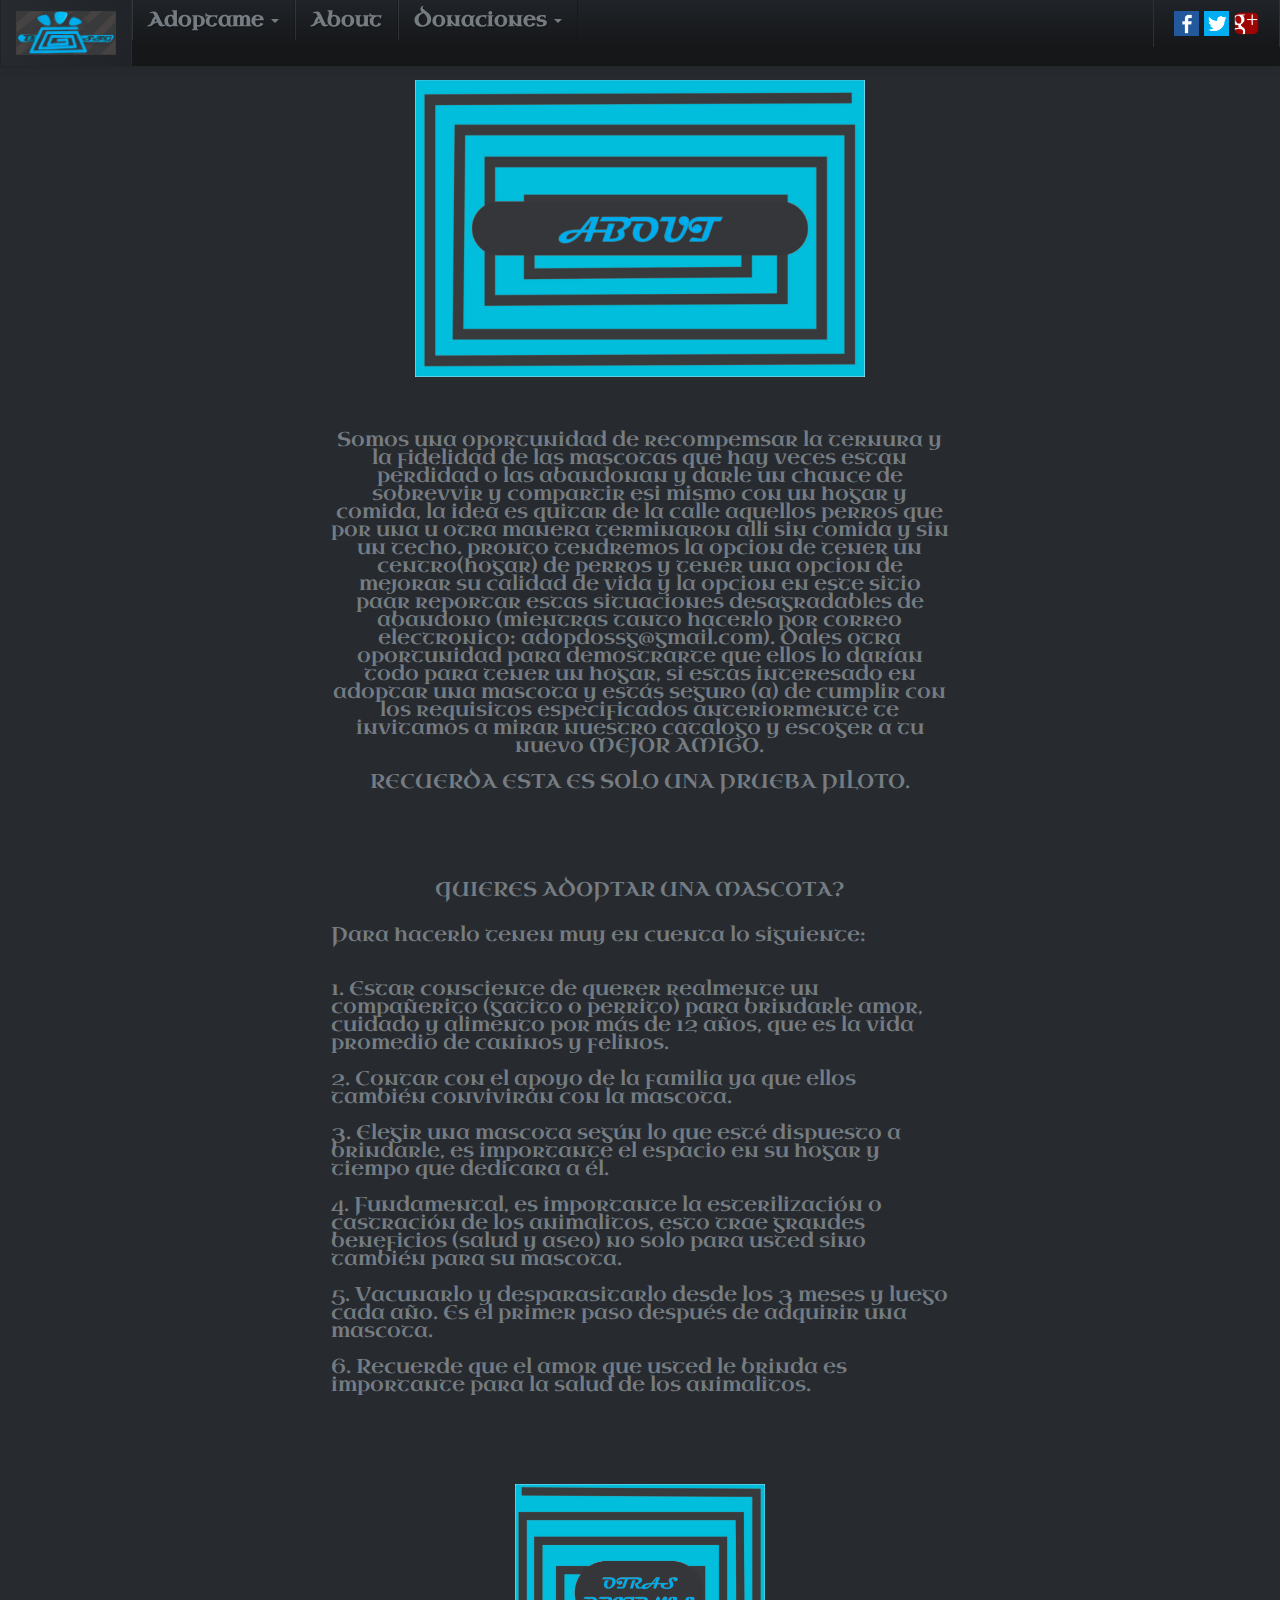
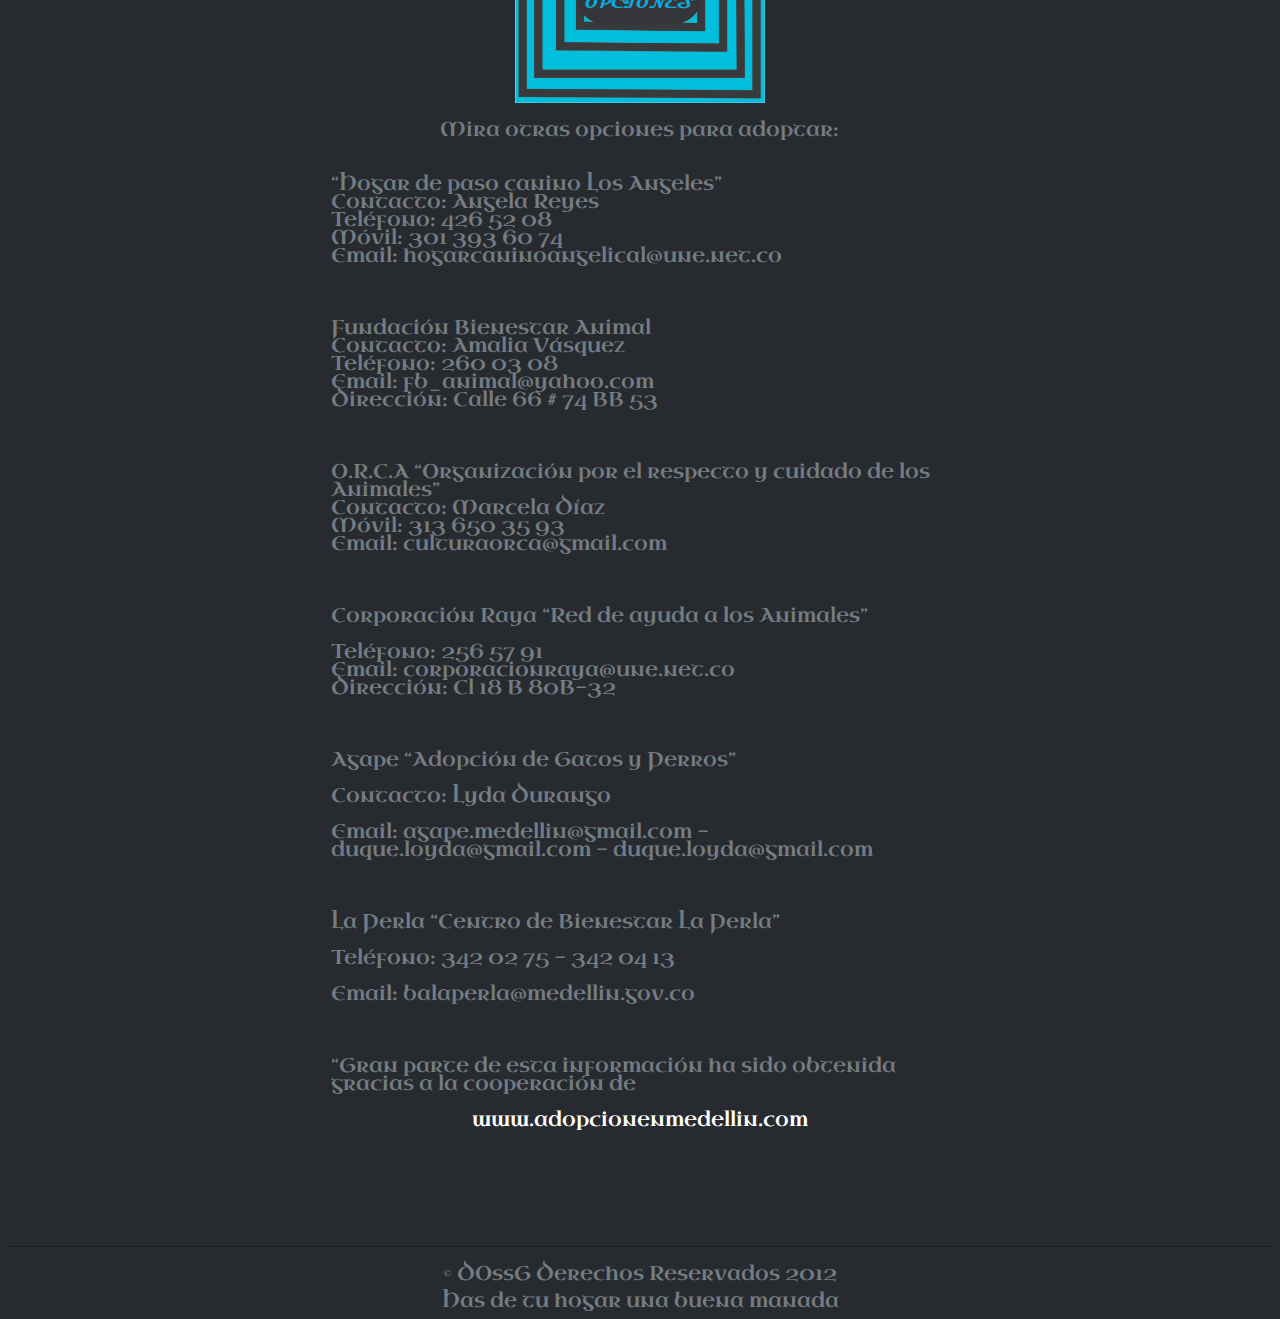
==== commit b830447d: "final" ====
--- a/about.html
+++ b/about.html
@@ -53,7 +53,7 @@
 <center>
 
 <div>
-  <a href='about.html'><img src='img/about.jpg' width=600></a>
+  <a href='about.html'><img src='img/about.jpg' width=450></a>
     <br></br>
     <br></br>
     </div>
@@ -63,31 +63,27 @@
     <div class='span3'></div>
     <div class='span6'>
     <center>
-   <h3><p>
-   Lorem ipsum ad his scripta blandit partiendo, eum fastidii accumsan euripidis in, e
-   um liber hendrerit an. Qui ut wisi vocibus suscipiantur, quo dicit ridens inciderint id.
-   Quo mundi lobortis reformidans eu, legimus senserit definiebas an eos. Eu sit tincidunt 
-   incorrupte definitionem, vis mutat affert percipit cu, eirmod consectetuer signiferumque eu
-   per. In usu latine equidem dolores. Quo no falli viris intellegam, ut fugit veritus placerat
-   per. Ius id vidit volumus mandamus, vide veritus democritum te nec, ei eos debet libris consu
-   latu. No mei ferri graeco dicunt, ad cum veri accommodare. Sed at malis omnesque delicata, usu
-   et iusto zzril meliore. Dicunt maiorum eloquentiam cum cu, sit summo dolor essent te. Ne quods
-   i nusquam legendos has, ea dicit voluptua eloquentiam pro, ad sit quas qualisque. Eos vocibus 
-   deserunt quaestio ei. Blandit incorrupte quaerendum in quo, nibh impedit id vis, vel no null
-   am semper audiam. Ei populo graeci consulatu mei, has ea stet modus phaedrum. Inani oblique 
-   ne has, duo et veritus detraxit. Tota ludus oratio ea mel, offendit persequeris ei vim. Eos
-   dicat oratio partem ut, id cum ignota senserit intellegat. Sit inani ubique graecis ad, quan
-   do graecis liberavisse et cum, dicit option eruditi at duo. Homero salutatus suscipiantur eu
-   m id, tamquam voluptaria expetendis ad sed, nobis feugiat similique usu ex. Eum hinc argument
-   um te, no sit percipit adversarium, ne qui feugiat persecuti. Odio omnes scripserit ad est, ut
-   vidit lorem maiestatis his, putent mandamus gloriatur ne pro. Oratio iriure rationibus ne his,
-   ad est corrumpit splendide. Ad duo appareat moderatius, ei falli tollit denique eos. Dicant ev
-   ertitur mei in, ne his deserunt perpetua sententiae, ea sea omnes similique vituperatoribus. E
-   x mel errem intellegebat comprehensam, vel ad tantas antiopam delicatissimi, tota ferri affert
-   eu nec. Legere expetenda pertinacia ne pro, et pro impetus persius assueverit. Ea mei nullam 
+  <p>
+   Somos una oportunidad de recompemsar la ternura y la fidelidad de las mascotas que hay veces estan perdidad o las abandonan 
+   y darle un chance de sobrevvir y compartir esi mismo con un hogar y comida, la idea es quitar de la calle aquellos perros 
+   que por una u otra manera terminaron alli sin comida y sin un techo. pronto tendremos la opcion de tener un centro(hogar)
+   de perros y tener una opcion de mejorar su calidad de vida y la opcion en este sitio paar reportar estas situaciones desagradables de
+   abandono (mientras tanto hacerlo por correo electronico: adopdossg@gmail.com).
+  
+  Dales otra oportunidad para demostrarte que ellos lo darían
+ todo para tener un hogar, si estas interesado en adoptar una mascota y
+ estás seguro (a) de cumplir con los requisitos especificados anteriormente te
+ invitamos a mirar nuestro catalogo y escoger a tu nuevo MEJOR AMIGO.
+ <br/>
+<br/>
+RECUERDA ESTA ES SOLO UNA PRUEBA PILOTO.
    <br/>
 <br/>
 <br/>
+<br/>
+<br/>
+<br/>
+
    QUIERES ADOPTAR UNA MASCOTA?
 <br/>
 <br/>
@@ -126,14 +122,7 @@
 <br/>
 <br/>
 <center>
-Dales otra oportunidad para demostrarte que ellos lo darían
- todo para tener un hogar, si estas interesado en adoptar una mascota y
- estás seguro (a) de cumplir con los requisitos especificados anteriormente te
- invitamos a mirar nuestro catalogo y escoger a tu nuevo MEJOR AMIGO.
- <br/>
-<br/>
-<br/>
-<br/>
+
 <br/>
 <img src='img/ot.jpg' width=250>
 <br/>
@@ -218,7 +207,7 @@
      <center>
  <a href='http://www.adopcionenmedellin.com/' target=_blank>www.adopcionenmedellin.com</a>
      </center>
-    </p></h3>
+    </p>
     </div>
 <div class='span3'></div>
  </div>
